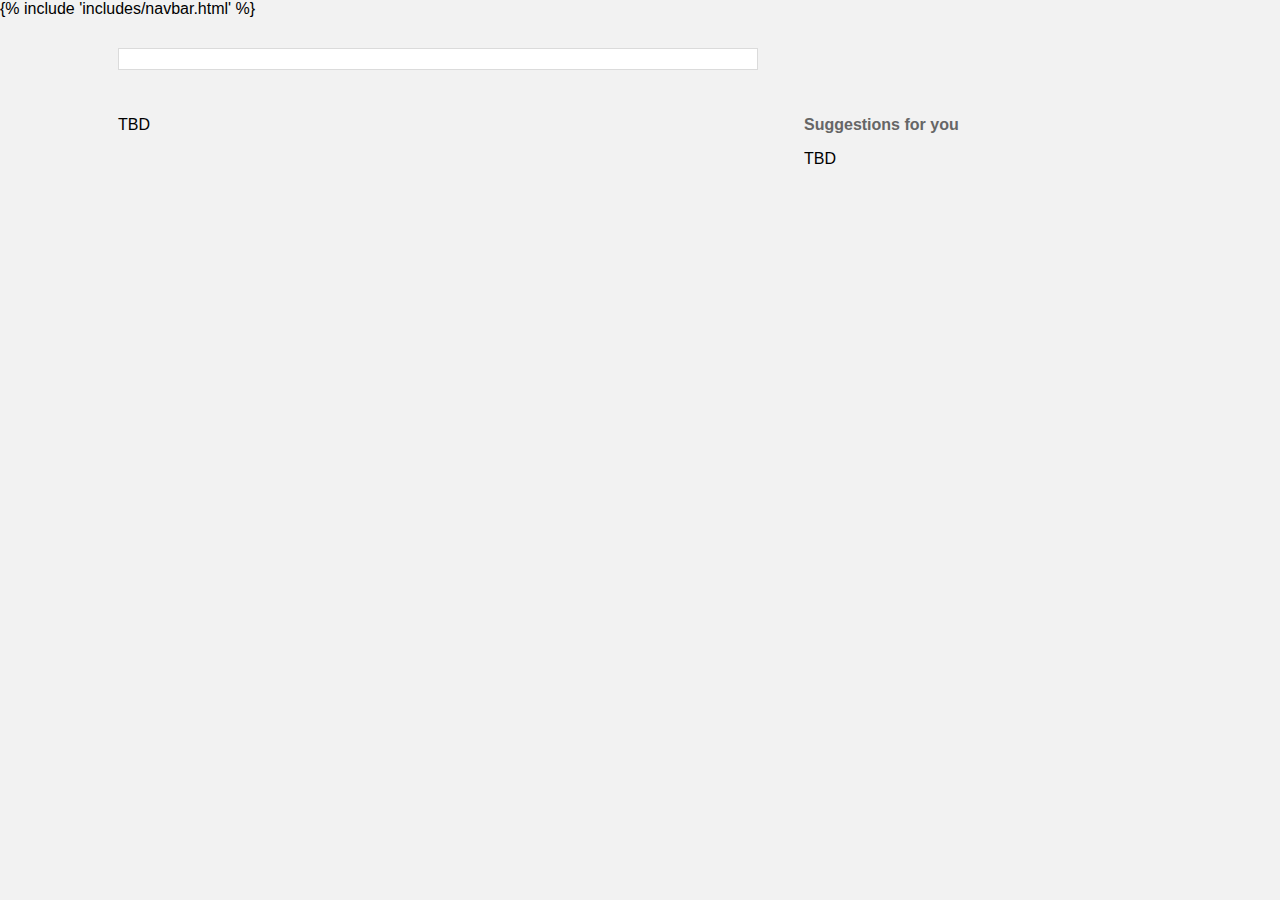
==== templates/starter-client.html @ 095ff6e9 "lab07" ====
<!doctype html>
<html lang="en">
<head>
    <title>Photo App</title>
    <meta name="viewport" content="width=device-width, initial-scale=1.0">
    <link rel="stylesheet" href="https://cdnjs.cloudflare.com/ajax/libs/font-awesome/5.11.2/css/all.min.css">
    <link rel="stylesheet" href="/static/css/starter-client.css">

    <!-- client-side scripts -->
    <script lang="text/javascript" src="/static/js/hw04.js" defer></script>
</head>
<body>
    <!-- Nav Bar still rendered via server-side template -->
    {% include 'includes/navbar.html'  %}

    <aside>
        <header>
            <!-- user profile rendered client-side -->
        </header>
        <div class="suggestions">
            <p class="suggestion-text">Suggestions for you</p>
            <div>
                <!-- Suggestions rendered client-side -->
                <p>TBD</p>
            </div>
        </div>
    </aside>

    <main class="content">
        
        <header class="stories">
            <!-- Stories rendered client-side (done for you)-->
        </header>

        <!-- Posts -->
        <div id="posts">
            <!-- Posts rendered client-side -->
            <p>TBD</p>
        </div>

    </main>

</body>
</html>
---- static/css/starter-client.css ----
@import url('https://fonts.googleapis.com/css2?family=Comfortaa:wght@300;400;500;600;700&display=swap');

* {
    box-sizing: border-box;
}

body {
    margin: 0px;
    font-family: Arial, Helvetica, sans-serif;
    /* background-color: #fafafa; */
    background-color: #f2f2f2;
}

aside, main, nav {
    padding: 10px;
}

h1, h2, h3, h4 {
    font-family: 'Comfortaa', cursive;
}
a, a:visited, a:hover, a:link {
    /* font-weight: 600; */
    /* text-decoration: none; */
    color: rgb(44, 105, 155);
}
a:hover {
    color: #777;
}
button.link {
    color: rgb(44, 105, 155);
    background-color: transparent;
    border-width: 0px;
}
button.link:hover {
    color: #777;
}

button.link.following {
    padding: 5px 10px !important;
}
button.link.following.active {
    background-color: white;
    padding: 5px 10px !important;
    border: solid 1px #CCC;
    border-radius: 4px;
}
header {
    margin-top: 20px;
}

nav {
    position: sticky;
    height: 70px;
    width: 100vw;
    background-color: white;
    border-bottom: solid #dbdbdb 1px;
    left: 0px;
    top: 0px;
    padding: 0px 3vw;
}

nav, nav ul, .card .header, .card .buttons, .card .add-comment {
    display: flex;
    align-items: center;
    justify-content: space-between;
}
nav ul {
    list-style-type: none;
}
li {
    margin-left: 30px;
}

aside {
    position: fixed;
    right: 0px;
    top: 70px;
    width: calc(40vw - 6px);
    /* background-color: #fafafa; */
    background-color: #f2f2f2;
    height: calc(100vh - 100px);
    padding-left: 30px;
}
main {
    /* margin-top: 70px; */
    width: 60vw;
    display: flex;
    flex-direction: column;
    align-items: flex-end;
}

#posts {
    width: 50vw;
}

.stories {
    padding: 10px;
    display: flex;
    align-items: center;
    justify-content: flex-start;

    width: 50vw;
    min-width: 540px;
    border: solid 1px #dbdbdb;
    margin-bottom: 30px;
    background-color: #fff;
    overflow: hidden;
}
.stories > div {
    margin-right: 20px;
    display: flex;
    flex-direction: column;
    align-items: center;
}
.stories > div .pic {
    min-width: 50px;
    min-height: 50px;
    border: solid 3px #dbdbdb;
    border-radius: 27px;
}
.stories p {
    margin-top: 4px;
    margin-bottom: 0px;
    font-size: 0.80em;
    color: #999;
    width: 66px;
    overflow: hidden;
    text-overflow: ellipsis;
    text-align: center;
}

.card {
    border: solid 1px #dbdbdb;
    margin-bottom: 30px;
    background-color: #fff;
    width: 50vw;
    min-width: 540px;
}

.card img {
    width: 100%;
    height: auto;
}
.card .header, .card .info {
    padding: 10px;
    color: #444;
}

.card .buttons {
    font-size: 1.3em;
    padding: 5px;
}
.card .buttons i {
    margin-right: 4px;
}

.card  button.link {
    font-size: 1em;
}

.card .caption, .card .comments, .likes {
    padding: 0px 5px;
}
.card .caption p, .card .comments p {
    margin: 8px 0px 3px 0px;
    font-size: 0.9em;
}
.card .timestamp {
    color: #999;
    text-transform: uppercase;
    font-size: 0.70em !important;
    margin-bottom: 5px;
}
.card .add-comment {
    border-top: solid 1px #dbdbdb;
    padding: 10px 15px;
}

.card .add-comment .input-holder {
    width: 90%;
}

.card .add-comment input, .card .add-comment input:focus, .card .add-comment input:focus-visible {
    border-width: 0px;
    outline: none;
    font-size: 0.95em;
    width: 85%;
    padding: 10px 0px;
}
.card .add-comment i {
    font-size: 1.3em;
    margin-right: 10px;
}

.suggestion-text {
    color: #666;
    font-weight: 600;
    letter-spacing: 0px;
}

.suggestions section {
    display: grid;
    grid-template-columns: 35px 2fr 1fr;
    align-items: center;
    width: 25vw;
}
.suggestions section > div {
    padding: 8px;
    width: 200px;
}
.suggestions section p, .suggestions section a {
    margin: 0px;
}
.suggestions section p {
    color: #333;
    font-weight: 600;
    overflow: hidden;
    text-overflow: ellipsis;
}
.suggestions section a {
    font-size: 0.8em;
}
.suggestions section p:nth-child(2) {
    color: #666;
    font-size: 0.8em;
    font-weight: 400;
}
.suggestions section .pic {
    min-width: 30px;
    min-height: 30px;
    border: solid 1px #dbdbdb;
    border-radius: 15px;
}
aside header {
    display: flex;
    align-items: center;
    width: 25vw;
}

aside header .pic {
    min-width: 60px;
    min-height: 60px;
    border-radius: 33px;
    border-width: 0px;
    margin-right: 20px;
}
.visuallyhidden {
    display: none;
}

@media (max-width: 900px) {
    aside {
        display: none;
    }
    main {
        width: 100vw;
        padding: 0px;
        align-items: center;
    }
    .card, .stories {
        width: 75vw;
        min-width: auto;
    }
}

@media (max-width: 700px) {
    .card, .stories {
        width: 90vw;
    }
}
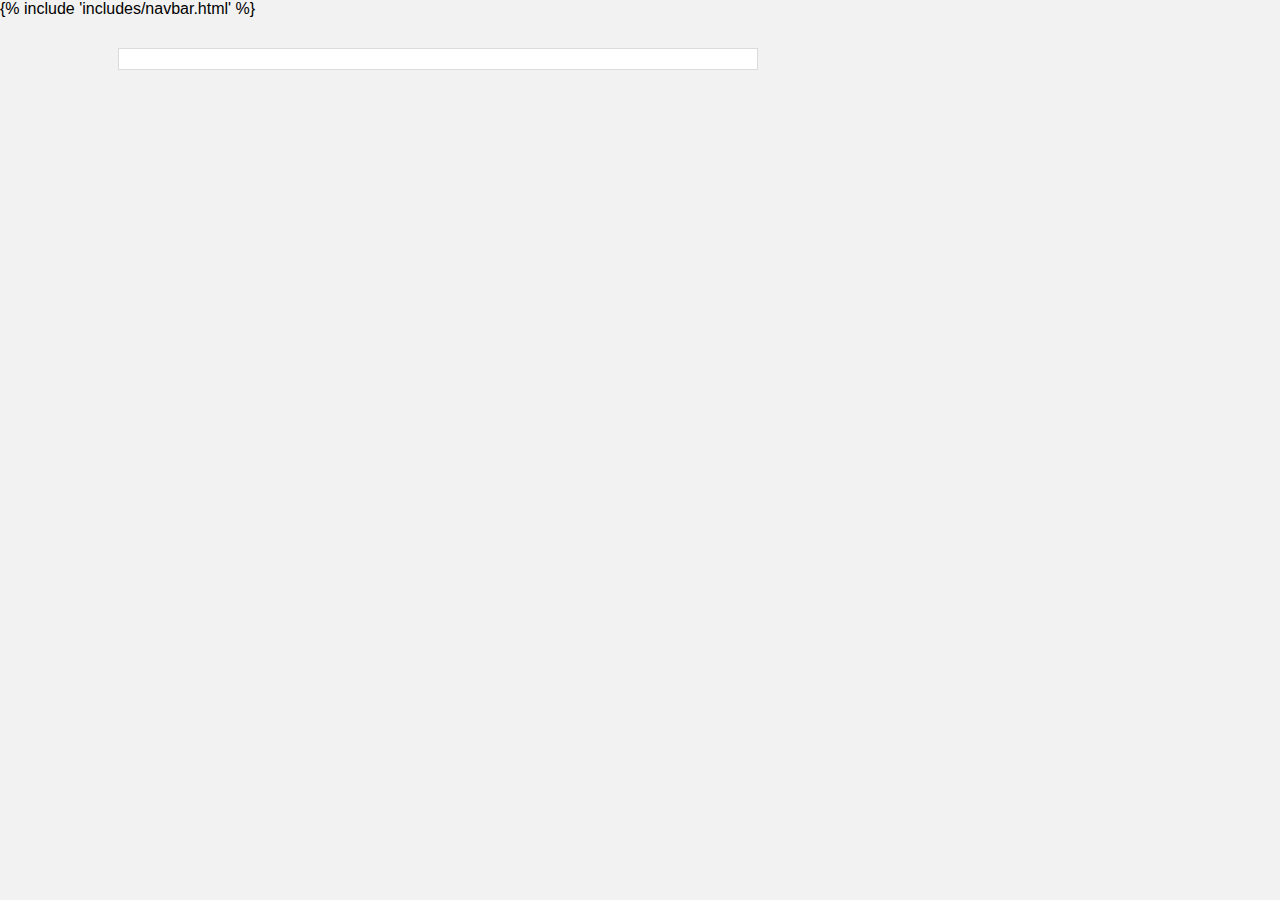
==== commit 5cebe958: "part of hw4" ====
--- a/templates/starter-client.html
+++ b/templates/starter-client.html
@@ -16,12 +16,13 @@
     <aside>
         <header>
             <!-- user profile rendered client-side -->
+            <div class="self">
+                
+            </div>
         </header>
         <div class="suggestions">
-            <p class="suggestion-text">Suggestions for you</p>
             <div>
                 <!-- Suggestions rendered client-side -->
-                <p>TBD</p>
             </div>
         </div>
     </aside>
@@ -35,7 +36,6 @@
         <!-- Posts -->
         <div id="posts">
             <!-- Posts rendered client-side -->
-            <p>TBD</p>
         </div>
 
     </main>
--- a/static/css/starter-client.css
+++ b/static/css/starter-client.css
@@ -57,6 +57,7 @@
     left: 0px;
     top: 0px;
     padding: 0px 3vw;
+    z-index: 1;
 }
 
 nav, nav ul, .card .header, .card .buttons, .card .add-comment {
@@ -129,123 +130,321 @@
     text-align: center;
 }
 
-.card {
-    border: solid 1px #dbdbdb;
-    margin-bottom: 30px;
-    background-color: #fff;
-    width: 50vw;
-    min-width: 540px;
-}
-
-.card img {
-    width: 100%;
-    height: auto;
-}
-.card .header, .card .info {
-    padding: 10px;
-    color: #444;
-}
-
-.card .buttons {
-    font-size: 1.3em;
+/* SUGGESTIONS */
+
+main {
+    display: flex;
+    justify-content: flex-end;
+}
+
+.suggestions {
+    width: 350px;
+    background-color: #f2f2f2;
     padding: 5px;
 }
-.card .buttons i {
-    margin-right: 4px;
-}
-
-.card  button.link {
-    font-size: 1em;
-}
-
-.card .caption, .card .comments, .likes {
-    padding: 0px 5px;
-}
-.card .caption p, .card .comments p {
-    margin: 8px 0px 3px 0px;
-    font-size: 0.9em;
-}
-.card .timestamp {
-    color: #999;
-    text-transform: uppercase;
-    font-size: 0.70em !important;
-    margin-bottom: 5px;
-}
-.card .add-comment {
-    border-top: solid 1px #dbdbdb;
-    padding: 10px 15px;
-}
-
-.card .add-comment .input-holder {
-    width: 90%;
-}
-
-.card .add-comment input, .card .add-comment input:focus, .card .add-comment input:focus-visible {
+
+.suggestion {
+    display: grid;
+    grid-template-columns: 40px auto 70px;
+    align-items: center;
+    padding-top: 10px;
+    padding-bottom: 10px;
+    padding-left: 10px;
+}
+
+.suggestion p {
+    margin: 0;
+}
+
+.suggestion img {
+    border-radius: 15px;
+}
+
+.suggestion .username {
+    font-weight: bold;
+}
+
+.suggestion .suggestion-text {
+    font-size: 0.93m;
+}
+
+.suggestion button {
+    padding: 5px 10px;
+    border: 1px;
+    border-radius: 4px;
+    border-color: #999;
+}
+
+.follow {
+    background: transparent;
+}
+
+.unfollow {
+    background: white;
+}
+
+/* USER */
+
+.self img {
+    min-width: 65px;
+    min-height: 65px;
+    border-radius: 50%;
     border-width: 0px;
-    outline: none;
-    font-size: 0.95em;
-    width: 85%;
-    padding: 10px 0px;
-}
-.card .add-comment i {
-    font-size: 1.3em;
-    margin-right: 10px;
-}
-
-.suggestion-text {
+    margin-right: 20px;
+    margin-bottom: 20px;
+}
+
+.self .me {
+    display: flex;
+}
+
+.self h2 {
+    font-family: Arial, Helvetica, sans-serif;
     color: #666;
     font-weight: 600;
+    font-size: 18px;
     letter-spacing: 0px;
 }
 
-.suggestions section {
-    display: grid;
-    grid-template-columns: 35px 2fr 1fr;
-    align-items: center;
-    width: 25vw;
-}
-.suggestions section > div {
-    padding: 8px;
-    width: 200px;
-}
-.suggestions section p, .suggestions section a {
-    margin: 0px;
-}
-.suggestions section p {
-    color: #333;
+/* POSTS */
+
+.post {
+    background-color: white;
+    padding: 20px 0 20px 0px;
+    margin-bottom: 50px;
+    margin-top: 20px;
+}
+
+.poster {
+    font-size: 24px;
     font-weight: 600;
-    overflow: hidden;
-    text-overflow: ellipsis;
-}
-.suggestions section a {
-    font-size: 0.8em;
-}
-.suggestions section p:nth-child(2) {
-    color: #666;
-    font-size: 0.8em;
-    font-weight: 400;
-}
-.suggestions section .pic {
-    min-width: 30px;
-    min-height: 30px;
-    border: solid 1px #dbdbdb;
-    border-radius: 15px;
-}
-aside header {
-    display: flex;
-    align-items: center;
-    width: 25vw;
-}
-
-aside header .pic {
-    min-width: 60px;
-    min-height: 60px;
-    border-radius: 33px;
+    font-family: Comfortaa;
+    padding-left: 20px;
+    padding-bottom: 20px;
+}
+
+.top-post {
+    display: flex;
+    flex-direction: row;
+    justify-content: space-between;
+    padding: 10px;
+}
+
+#post-image {
+    width: 100%;
+    height: 25%;
+}
+
+.icons {
+    display: flex;
+    flex-direction: row;
+    justify-content: space-between;
+    padding: 10px;
+    padding-left: 25px;
+}
+
+.right-icons {
+    transform: scale(1.5);
+    padding: 5px;
+}
+
+.left-icon {
+    box-sizing: border-box;
+    transform: scale(1.5);
+    padding: 5px;
+}
+
+.likecount {
+    font-weight: 600;
+    font-size: 18px;
+    font-family: Arial, Helvetica, sans-serif;
+
+}
+
+.comment {
+    font-family: Arial, Helvetica, sans-serif;
+    font-size: 18px;
+}
+
+.interfacetext {
+    font-family: Arial, Helvetica, sans-serif;
+    color: lightgrey;
+}
+
+.interfacetextcom {
+    font-family: Arial, Helvetica, sans-serif;
+    color: lightgrey;
+    margin-left: 20px;
+}
+
+.comment-box-type {
+    margin-left: 500px;
+
+}
+
+.like{
+    padding-left: 20px;
+    padding-top: 10px;
+}
+
+.com {
+    margin-top: 10px;
+    padding-left: 20px;
+    padding-bottom: 10px;
+    margin-right: 10px;
+}
+
+.time {
+    padding-left: 20px;
+    padding-top: 10px;
+    padding-bottom: 10px;
+}
+
+.comment-box {
+    display: flex;
+    flex-direction: row;
+    justify-content: space-between;
+    padding-top: 10px;
+    padding-left: 20px;
+    padding-right: 20px;
+}
+
+.comment-box input {
     border-width: 0px;
-    margin-right: 20px;
-}
+    outline-width: 0;
+}
+
+.left-comment-box {
+    display: flex;
+    flex-direction: row;
+}
+
+.smiley {
+    transform-origin: center center;
+    transform: scale(1.5);
+    padding-right: 10px;
+}
+
+.username {
+    font-family: Arial, Helvetica, sans-serif;
+    font-size: 18px;
+    padding-right: 10px;
+    font-weight: 600;
+}
+
+.link {
+    padding: 5px 10px;
+    color: rgb(44, 105, 155); 
+    border: 0px;
+    font-size: 18px;
+    border-color: transparent;
+}
+
+.linkcom {
+    font-size: 18px;
+    color: rgb(44, 105, 155); 
+    border: 0px;
+    background-color: transparent;
+    margin-left: 15px;
+}
+
+button.linkcom:hover {
+    color: #777;
+}
+
+/* POST FOCUS */
+
+.modal {
+    display: none; 
+    position: fixed; 
+    z-index: 2; 
+    left: 0;
+    top: 0;
+    width: 100%; 
+    height: 100%; 
+    background-color: rgba(0,0,0,0.8);
+    justify-content: center;
+    align-items: center;
+}
+
+.close {
+    font-size: 30px;
+    font-weight: bold;
+    color: white; 
+    background-color: transparent;
+    border: 0px;
+    position: fixed;
+    top: 30px;
+    right: 30px;
+}
+
+.focused {
+    display: flex;
+    background-color: white;
+    width: 80%;
+    height: 80%;
+
+}
+
+.post-user {
+    display: flex; 
+    align-items: center;
+    margin-top: 20px;
+    margin-bottom: 30px;
+    margin-left: 10px;
+}
+
+.with-heart {
+    display: flex;
+    margin-left: 10px;
+}
+
+.comment-box-focus {
+    overflow-y: scroll;
+    
+}
+
+#im {
+    border-radius: 35px;
+    width: 20%;
+    height: 20%; 
+}
+
+.post-usern {
+    font-size: 20px;
+    font-weight: 600;
+    font-family: Comfortaa;
+    margin-left: 15px;
+}
+
 .visuallyhidden {
     display: none;
+}
+
+#com-heart {
+    margin-top: 20px;
+    margin-right: 10px;
+    margin-left: 10px;
+}
+
+/* LIKING A POST */
+
+.like-heart {
+    border: 0px;
+    background-color: transparent;
+    font-size: 16px;
+    padding: 0px;
+    margin: 0px;
+}
+
+/* BOOKMARK A POST */
+
+.bookmark-bookmark {
+    border: 0px;
+    background-color: transparent;
+    font-size: 16px;
+    padding: 0px;
+    margin: 0px;
 }
 
 @media (max-width: 900px) {
